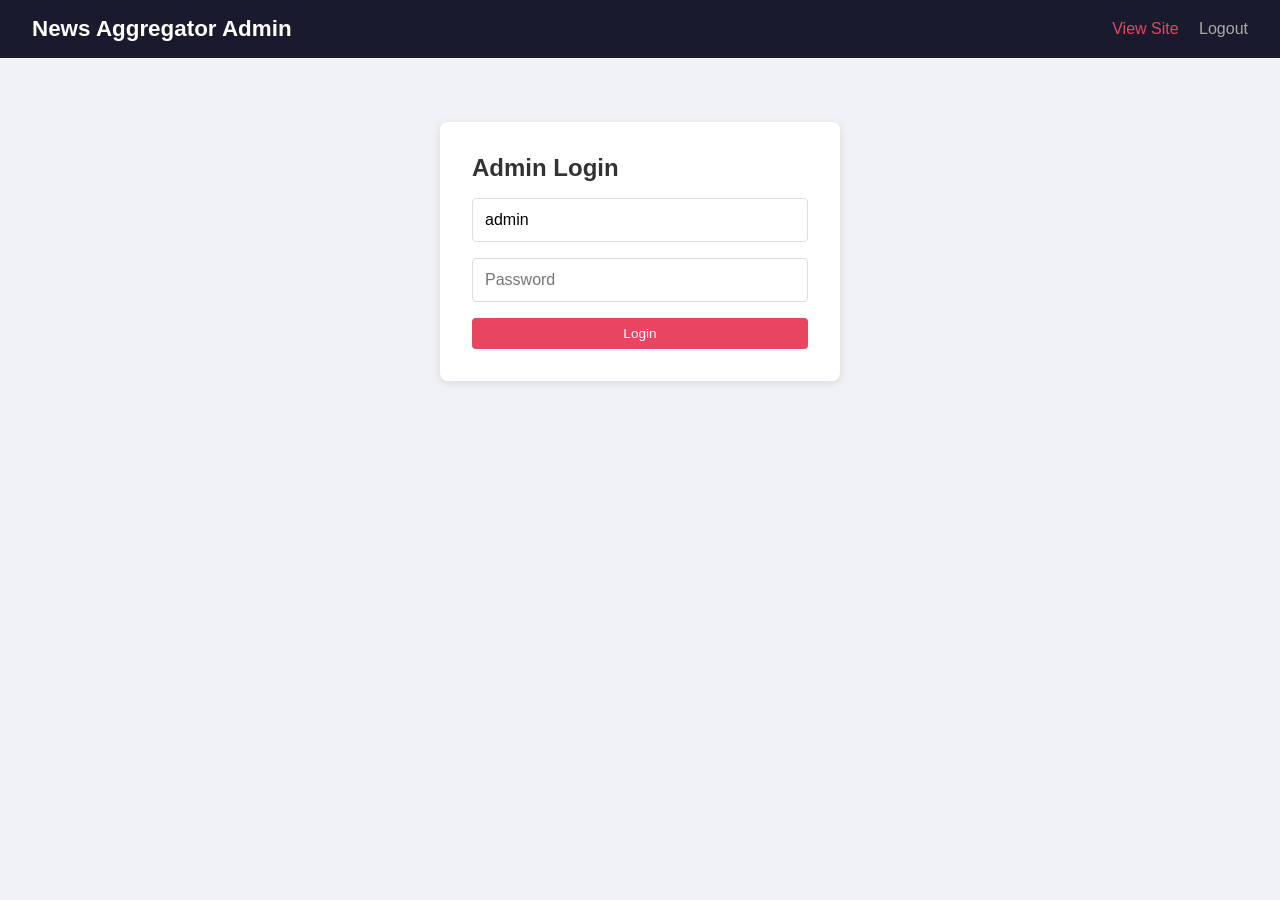
==== admin/index.html @ b95c2aed "feat: news aggregator - complete project setup - RSS fetcher: BBC, Bloomberg, Reuters (via Google Ne" ====
<!DOCTYPE html>
<html lang="en">
<head>
    <meta charset="UTF-8">
    <meta name="viewport" content="width=device-width, initial-scale=1.0">
    <title>Admin - News Aggregator</title>
    <style>
        * { margin: 0; padding: 0; box-sizing: border-box; }
        body { font-family: -apple-system, BlinkMacSystemFont, 'Segoe UI', sans-serif; background: #f0f2f5; color: #333; }
        .header { background: #1a1a2e; color: white; padding: 1rem 2rem; display: flex; justify-content: space-between; align-items: center; }
        .header h1 { font-size: 1.4rem; }
        .container { max-width: 1200px; margin: 2rem auto; padding: 0 1rem; }
        .stats { display: grid; grid-template-columns: repeat(auto-fit, minmax(200px, 1fr)); gap: 1rem; margin-bottom: 2rem; }
        .stat-card { background: white; border-radius: 8px; padding: 1.5rem; box-shadow: 0 1px 3px rgba(0,0,0,0.1); }
        .stat-card h3 { color: #666; font-size: 0.85rem; text-transform: uppercase; }
        .stat-card .value { font-size: 2rem; font-weight: bold; color: #1a1a2e; }
        .card { background: white; border-radius: 8px; padding: 1.5rem; margin-bottom: 1rem; box-shadow: 0 1px 3px rgba(0,0,0,0.1); }
        .card h2 { margin-bottom: 1rem; color: #1a1a2e; }
        table { width: 100%; border-collapse: collapse; }
        th, td { padding: 0.75rem; text-align: left; border-bottom: 1px solid #eee; }
        th { background: #f8f9fa; font-weight: 600; }
        .btn { padding: 0.5rem 1rem; border: none; border-radius: 4px; cursor: pointer; font-size: 0.85rem; }
        .btn-primary { background: #e94560; color: white; }
        .btn-danger { background: #dc3545; color: white; }
        .btn:hover { opacity: 0.9; }
        .badge { display: inline-block; padding: 2px 8px; border-radius: 4px; font-size: 0.75rem; }
        .badge-success { background: #d4edda; color: #155724; }
        .badge-warning { background: #fff3cd; color: #856404; }
        .badge-danger { background: #f8d7da; color: #721c24; }
        .login-form { max-width: 400px; margin: 4rem auto; background: white; padding: 2rem; border-radius: 8px; box-shadow: 0 2px 8px rgba(0,0,0,0.1); }
        .login-form input { width: 100%; padding: 0.75rem; margin-bottom: 1rem; border: 1px solid #ddd; border-radius: 4px; font-size: 1rem; }
        .login-form button { width: 100%; }
        .hidden { display: none; }
    </style>
</head>
<body>
    <div class="header">
        <h1>News Aggregator Admin</h1>
        <div>
            <a href="/" style="color: #e94560; text-decoration: none; margin-right: 1rem;">View Site</a>
            <a href="#" onclick="logout()" style="color: #aaa; text-decoration: none;">Logout</a>
        </div>
    </div>

    <!-- Login Form -->
    <div id="loginForm" class="login-form">
        <h2 style="margin-bottom: 1rem;">Admin Login</h2>
        <input type="text" id="username" placeholder="Username" value="admin">
        <input type="password" id="password" placeholder="Password">
        <button class="btn btn-primary" onclick="login()">Login</button>
    </div>

    <!-- Dashboard -->
    <div id="dashboard" class="container hidden">
        <div class="stats" id="stats"></div>

        <div class="card">
            <h2>Quick Actions</h2>
            <button class="btn btn-primary" onclick="triggerBuild()">Build Site</button>
            <button class="btn btn-danger" onclick="cleanupArticles()">Cleanup Old Articles</button>
            <span id="buildStatus" style="margin-left: 1rem;"></span>
        </div>

        <div class="card">
            <h2>Recent Articles</h2>
            <table>
                <thead>
                    <tr>
                        <th>ID</th>
                        <th>Title</th>
                        <th>Source</th>
                        <th>Category</th>
                        <th>Rewritten</th>
                        <th>Built</th>
                        <th>Actions</th>
                    </tr>
                </thead>
                <tbody id="articlesTable"></tbody>
            </table>
        </div>

        <div class="card">
            <h2>Fetch Logs</h2>
            <table>
                <thead>
                    <tr>
                        <th>Source</th>
                        <th>Articles</th>
                        <th>Status</th>
                        <th>Error</th>
                        <th>Time</th>
                    </tr>
                </thead>
                <tbody id="logsTable"></tbody>
            </table>
        </div>
    </div>

    <script>
        let auth = localStorage.getItem('admin_auth') || '';

        function escapeHtml(str) {
            const div = document.createElement('div');
            div.textContent = str;
            return div.innerHTML;
        }

        function login() {
            const username = document.getElementById('username').value;
            const password = document.getElementById('password').value;
            auth = 'Basic ' + btoa(unescape(encodeURIComponent(username + ':' + password)));
            localStorage.setItem('admin_auth', auth);
            fetch('/api/admin/stats', { headers: { 'Authorization': auth } })
                .then(r => { if (!r.ok) throw new Error('Unauthorized'); return r.json(); })
                .then(data => {
                    document.getElementById('loginForm').classList.add('hidden');
                    document.getElementById('dashboard').classList.remove('hidden');
                    renderStats(data);
                    loadArticles();
                    loadLogs();
                })
                .catch(() => { auth = ''; localStorage.removeItem('admin_auth'); alert('Login failed'); });
        }

        function logout() {
            auth = '';
            localStorage.removeItem('admin_auth');
            document.getElementById('dashboard').classList.add('hidden');
            document.getElementById('loginForm').classList.remove('hidden');
        }

        // 页面加载时尝试自动登录
        if (auth) {
            fetch('/api/admin/stats', { headers: { 'Authorization': auth } })
                .then(r => { if (!r.ok) throw new Error(); return r.json(); })
                .then(data => {
                    document.getElementById('loginForm').classList.add('hidden');
                    document.getElementById('dashboard').classList.remove('hidden');
                    renderStats(data);
                    loadArticles();
                    loadLogs();
                })
                .catch(() => { auth = ''; localStorage.removeItem('admin_auth'); });
        }

        function renderStats(data) {
            const stats = document.getElementById('stats');
            const items = [
                { label: 'Total Articles', value: data.total_articles },
                { label: 'Active Subscriptions', value: data.active_subscriptions },
                { label: 'Rewritten', value: data.rewritten_articles },
                { label: 'Built', value: data.built_articles },
            ];
            stats.innerHTML = items.map(i =>
                `<div class="stat-card"><h3>${i.label}</h3><div class="value">${i.value}</div></div>`
            ).join('');
        }

        function loadArticles() {
            fetch('/api/admin/articles?limit=20', { headers: { 'Authorization': auth } })
                .then(r => r.json())
                .then(data => {
                    const tbody = document.getElementById('articlesTable');
                    tbody.innerHTML = data.items.map(a => `
                        <tr>
                            <td>${a.id}</td>
                            <td>${escapeHtml(a.title.substring(0, 60))}...</td>
                            <td>${escapeHtml(a.source)}</td>
                            <td>${escapeHtml(a.category || '-')}</td>
                            <td><span class="badge ${a.is_rewritten ? 'badge-success' : 'badge-warning'}">${a.is_rewritten ? 'Yes' : 'No'}</span></td>
                            <td><span class="badge ${a.is_built ? 'badge-success' : 'badge-warning'}">${a.is_built ? 'Yes' : 'No'}</span></td>
                            <td><button class="btn btn-danger" data-id="${a.id}" onclick="deleteArticle(Number(this.dataset.id))">Delete</button></td>
                        </tr>
                    `).join('');
                });
        }

        function loadLogs() {
            fetch('/api/admin/fetch/logs?limit=10', { headers: { 'Authorization': auth } })
                .then(r => r.json())
                .then(data => {
                    const tbody = document.getElementById('logsTable');
                    tbody.innerHTML = data.items.map(l => `
                        <tr>
                            <td>${escapeHtml(l.source)}</td>
                            <td>${l.articles_count}</td>
                            <td><span class="badge ${l.status === 'success' ? 'badge-success' : 'badge-danger'}">${escapeHtml(l.status)}</span></td>
                            <td>${escapeHtml(l.error_message || '-')}</td>
                            <td>${l.started_at ? new Date(l.started_at).toLocaleString() : '-'}</td>
                        </tr>
                    `).join('');
                });
        }

        function deleteArticle(id) {
            if (!confirm('Delete this article?')) return;
            fetch(`/api/admin/articles/${id}`, { method: 'DELETE', headers: { 'Authorization': auth } })
                .then(() => loadArticles());
        }

        function triggerBuild() {
            document.getElementById('buildStatus').textContent = 'Building...';
            fetch('/api/admin/build', { method: 'POST', headers: { 'Authorization': auth } })
                .then(r => r.json())
                .then(() => {
                    let elapsed = 0;
                    const maxWait = 300000; // 5 分钟超时
                    const check = setInterval(() => {
                        elapsed += 2000;
                        if (elapsed >= maxWait) {
                            clearInterval(check);
                            document.getElementById('buildStatus').textContent = 'Timeout';
                            return;
                        }
                        fetch('/api/admin/build/status', { headers: { 'Authorization': auth } })
                            .then(r => r.json())
                            .then(s => {
                                document.getElementById('buildStatus').textContent = s.status;
                                if (s.status !== 'building') {
                                    clearInterval(check);
                                    loadArticles();
                                }
                            })
                            .catch(() => {
                                clearInterval(check);
                                document.getElementById('buildStatus').textContent = 'Error';
                            });
                    }, 2000);
                });
        }

        function cleanupArticles() {
            if (!confirm('Remove articles older than 7 days?')) return;
            fetch('/api/admin/articles/cleanup', { method: 'POST', headers: { 'Authorization': auth } })
                .then(r => r.json())
                .then(d => { alert(`Removed ${d.removed_db} articles`); loadArticles(); loadLogs(); });
        }
    </script>
</body>
</html>
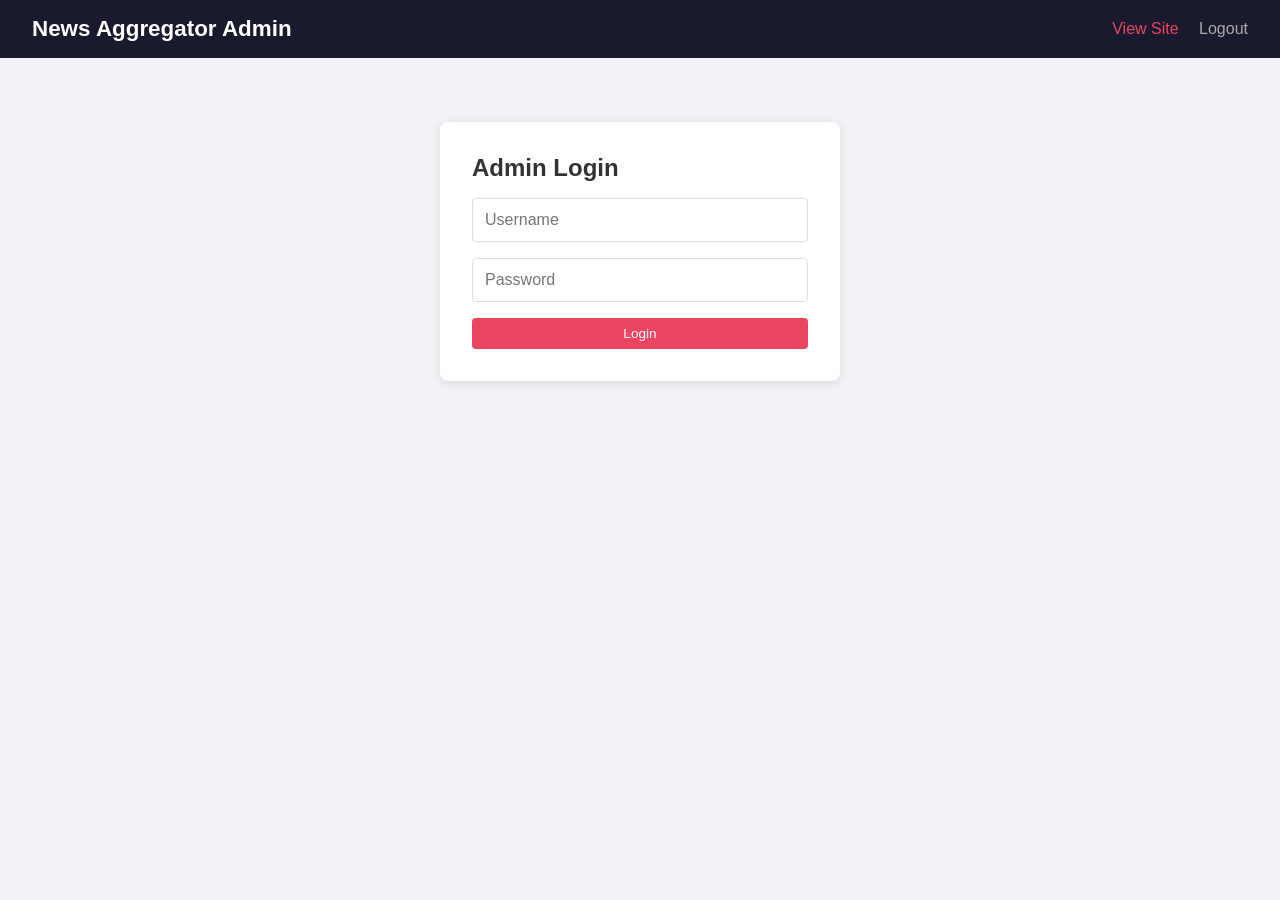
==== commit 5926c69c: "feat: 优化系统架构，完善订阅与认证功能并提升性能 - 为subscriptions表添加email唯一索引，避免重复订阅 - 抽离公共路由验证器，重构服务单例实现减少代码重复 - 重构管理员认证" ====
--- a/admin/index.html
+++ b/admin/index.html
@@ -45,8 +45,8 @@
     <!-- Login Form -->
     <div id="loginForm" class="login-form">
         <h2 style="margin-bottom: 1rem;">Admin Login</h2>
-        <input type="text" id="username" placeholder="Username" value="admin">
-        <input type="password" id="password" placeholder="Password">
+        <input type="text" id="username" placeholder="Username" autocomplete="username">
+        <input type="password" id="password" placeholder="Password" autocomplete="current-password">
         <button class="btn btn-primary" onclick="login()">Login</button>
     </div>
 
@@ -97,50 +97,78 @@
     </div>
 
     <script>
-        let auth = localStorage.getItem('admin_auth') || '';
-
         function escapeHtml(str) {
             const div = document.createElement('div');
             div.textContent = str;
             return div.innerHTML;
         }
 
-        function login() {
+        async function apiFetch(url, options = {}) {
+            const resp = await fetch(url, { ...options, credentials: 'same-origin' });
+            if (resp.status === 401) {
+                showLogin();
+                throw new Error('Session expired');
+            }
+            return resp;
+        }
+
+        function showLogin() {
+            document.getElementById('dashboard').classList.add('hidden');
+            document.getElementById('loginForm').classList.remove('hidden');
+        }
+
+        function showDashboard() {
+            document.getElementById('loginForm').classList.add('hidden');
+            document.getElementById('dashboard').classList.remove('hidden');
+        }
+
+        async function login() {
             const username = document.getElementById('username').value;
             const password = document.getElementById('password').value;
-            auth = 'Basic ' + btoa(unescape(encodeURIComponent(username + ':' + password)));
-            localStorage.setItem('admin_auth', auth);
-            fetch('/api/admin/stats', { headers: { 'Authorization': auth } })
-                .then(r => { if (!r.ok) throw new Error('Unauthorized'); return r.json(); })
-                .then(data => {
-                    document.getElementById('loginForm').classList.add('hidden');
-                    document.getElementById('dashboard').classList.remove('hidden');
+            try {
+                const resp = await fetch('/api/admin/login', {
+                    method: 'POST',
+                    headers: { 'Content-Type': 'application/json' },
+                    credentials: 'same-origin',
+                    body: JSON.stringify({ username, password }),
+                });
+                if (!resp.ok) {
+                    alert('Login failed');
+                    return;
+                }
+                showDashboard();
+                await loadDashboard();
+            } catch {
+                alert('Login failed');
+            }
+        }
+
+        async function logout() {
+            await apiFetch('/api/admin/logout', { method: 'POST' });
+            showLogin();
+        }
+
+        async function checkSession() {
+            try {
+                const resp = await apiFetch('/api/admin/stats');
+                if (resp.ok) {
+                    const data = await resp.json();
+                    showDashboard();
                     renderStats(data);
                     loadArticles();
                     loadLogs();
-                })
-                .catch(() => { auth = ''; localStorage.removeItem('admin_auth'); alert('Login failed'); });
-        }
-
-        function logout() {
-            auth = '';
-            localStorage.removeItem('admin_auth');
-            document.getElementById('dashboard').classList.add('hidden');
-            document.getElementById('loginForm').classList.remove('hidden');
-        }
-
-        // 页面加载时尝试自动登录
-        if (auth) {
-            fetch('/api/admin/stats', { headers: { 'Authorization': auth } })
-                .then(r => { if (!r.ok) throw new Error(); return r.json(); })
-                .then(data => {
-                    document.getElementById('loginForm').classList.add('hidden');
-                    document.getElementById('dashboard').classList.remove('hidden');
-                    renderStats(data);
-                    loadArticles();
-                    loadLogs();
-                })
-                .catch(() => { auth = ''; localStorage.removeItem('admin_auth'); });
+                }
+            } catch {
+                showLogin();
+            }
+        }
+
+        async function loadDashboard() {
+            const resp = await apiFetch('/api/admin/stats');
+            const data = await resp.json();
+            renderStats(data);
+            loadArticles();
+            loadLogs();
         }
 
         function renderStats(data) {
@@ -157,7 +185,7 @@
         }
 
         function loadArticles() {
-            fetch('/api/admin/articles?limit=20', { headers: { 'Authorization': auth } })
+            apiFetch('/api/admin/articles?limit=20')
                 .then(r => r.json())
                 .then(data => {
                     const tbody = document.getElementById('articlesTable');
@@ -176,7 +204,7 @@
         }
 
         function loadLogs() {
-            fetch('/api/admin/fetch/logs?limit=10', { headers: { 'Authorization': auth } })
+            apiFetch('/api/admin/fetch/logs?limit=10')
                 .then(r => r.json())
                 .then(data => {
                     const tbody = document.getElementById('logsTable');
@@ -194,17 +222,17 @@
 
         function deleteArticle(id) {
             if (!confirm('Delete this article?')) return;
-            fetch(`/api/admin/articles/${id}`, { method: 'DELETE', headers: { 'Authorization': auth } })
+            apiFetch(`/api/admin/articles/${id}`, { method: 'DELETE' })
                 .then(() => loadArticles());
         }
 
         function triggerBuild() {
             document.getElementById('buildStatus').textContent = 'Building...';
-            fetch('/api/admin/build', { method: 'POST', headers: { 'Authorization': auth } })
+            apiFetch('/api/admin/build', { method: 'POST' })
                 .then(r => r.json())
                 .then(() => {
                     let elapsed = 0;
-                    const maxWait = 300000; // 5 分钟超时
+                    const maxWait = 300000;
                     const check = setInterval(() => {
                         elapsed += 2000;
                         if (elapsed >= maxWait) {
@@ -212,7 +240,7 @@
                             document.getElementById('buildStatus').textContent = 'Timeout';
                             return;
                         }
-                        fetch('/api/admin/build/status', { headers: { 'Authorization': auth } })
+                        apiFetch('/api/admin/build/status')
                             .then(r => r.json())
                             .then(s => {
                                 document.getElementById('buildStatus').textContent = s.status;
@@ -231,10 +259,12 @@
 
         function cleanupArticles() {
             if (!confirm('Remove articles older than 7 days?')) return;
-            fetch('/api/admin/articles/cleanup', { method: 'POST', headers: { 'Authorization': auth } })
+            apiFetch('/api/admin/articles/cleanup', { method: 'POST' })
                 .then(r => r.json())
                 .then(d => { alert(`Removed ${d.removed_db} articles`); loadArticles(); loadLogs(); });
         }
+
+        checkSession();
     </script>
 </body>
 </html>
